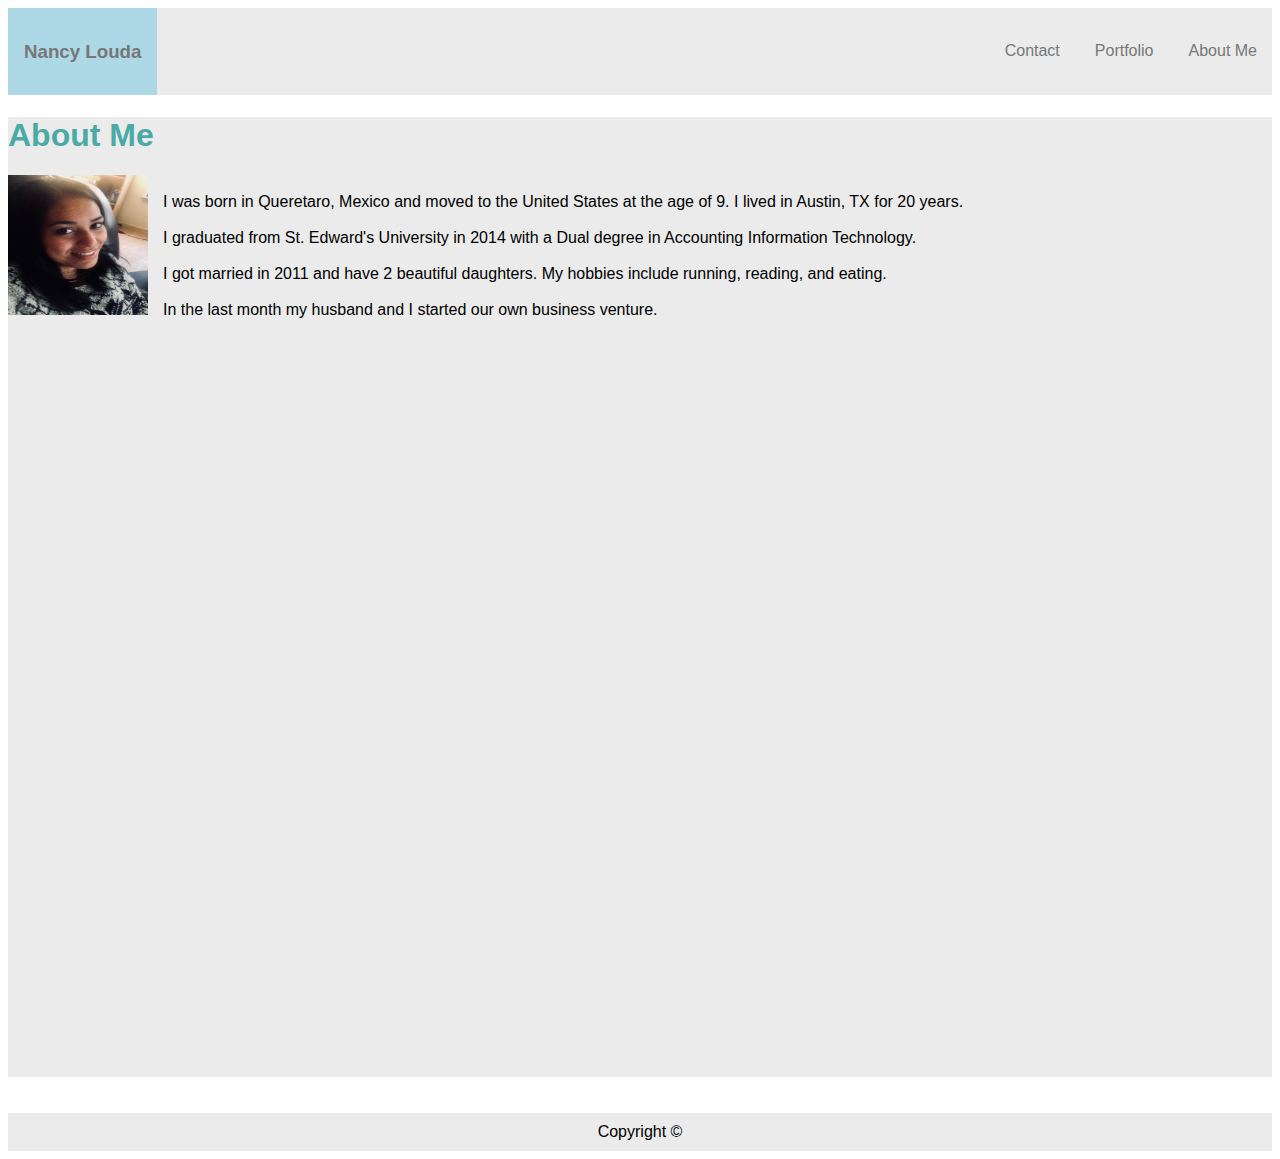
==== index.html @ eeee6f6f "homework changes" ====
<!DOCTYPE <!DOCTYPE html>
<html>
<head>
    <meta charset="utf-8" />
    <meta http-equiv="X-UA-Compatible" content="IE=edge">
    <title>About Me</title>
    <meta name="viewport" content="width=device-width, initial-scale=1">
    <link rel="stylesheet" type="text/css" media="screen" href="assets/css/style.css" />
    <script src="main.js"></script>
</head>
<body>
    <ul>
        <li><a href="/index.html">About Me</a></li>
        <li><a href="/portfolio.html">Portfolio</a></li>
        <li><a href="/contact.html">Contact</a></li>
        <li style="float:left"><blockcenter><h3>Nancy Louda<h3></blockcenter></li>
    </ul>
    <div class="maincontent">
        <p><h1 style="color: #4aaaa5">About Me</h1></p>
        
        <p><img src="assets/images/IMG_1545.jpg"style="width:140px;height:140px; margin-right:15px;float:left;"> 
            <br>I was born in Queretaro, Mexico and moved to the United States at the age of 9. I lived in Austin, TX for 20 years.</br>
            <br>I graduated from St. Edward's University in 2014 with a Dual degree in Accounting Information Technology.</br>
            <br>I got married in 2011 and have 2 beautiful daughters. My hobbies include running, reading, and eating.</br>
            <br>In the last month my husband and I started our own business venture.</br>
        </p>
    </div>
    <br></br>
    <div class="footer">Copyright ©</div>
    
</body>
</html>
---- assets/css/style.css ----
body
{
    font-family: 'Arial', 'Helvetica Neue', Helvetica, sans-serif;
    color:'#777';
    background: '#777';
    width: '960px';
    font-size: '18px';
}
blockcenter
{display:block;
color: #777;
background-color:lightblue;
text-align:left;
padding: 14px 16px;
}
ul {
    list-style-type: none;
    margin: 0;
    padding: 0;
    overflow: hidden;
    background-color: #ebebeb;
}

li {
    float: right;
    display:block;
    color: #777;
}

li a {
    display: block;
    color: #777;
    text-align: center;
    padding: 34px 20px;
    padding-right: 15px;
    text-decoration: none;
}

li a:hover:not(.active) {
    background-color: #111;
}

.active {
    background-color: #4CAF50;
}
.maincontent{

    display: block;
    font-family: Arial, Helvetica, sans-serif;
    font-size: 16px;
    block-size: 960px;
    float:center;
    color:black;
    background-color: #ebebeb;
}

.footer {
    background-color: #ebebeb;
    text-align: center;
    padding: 10px;
}
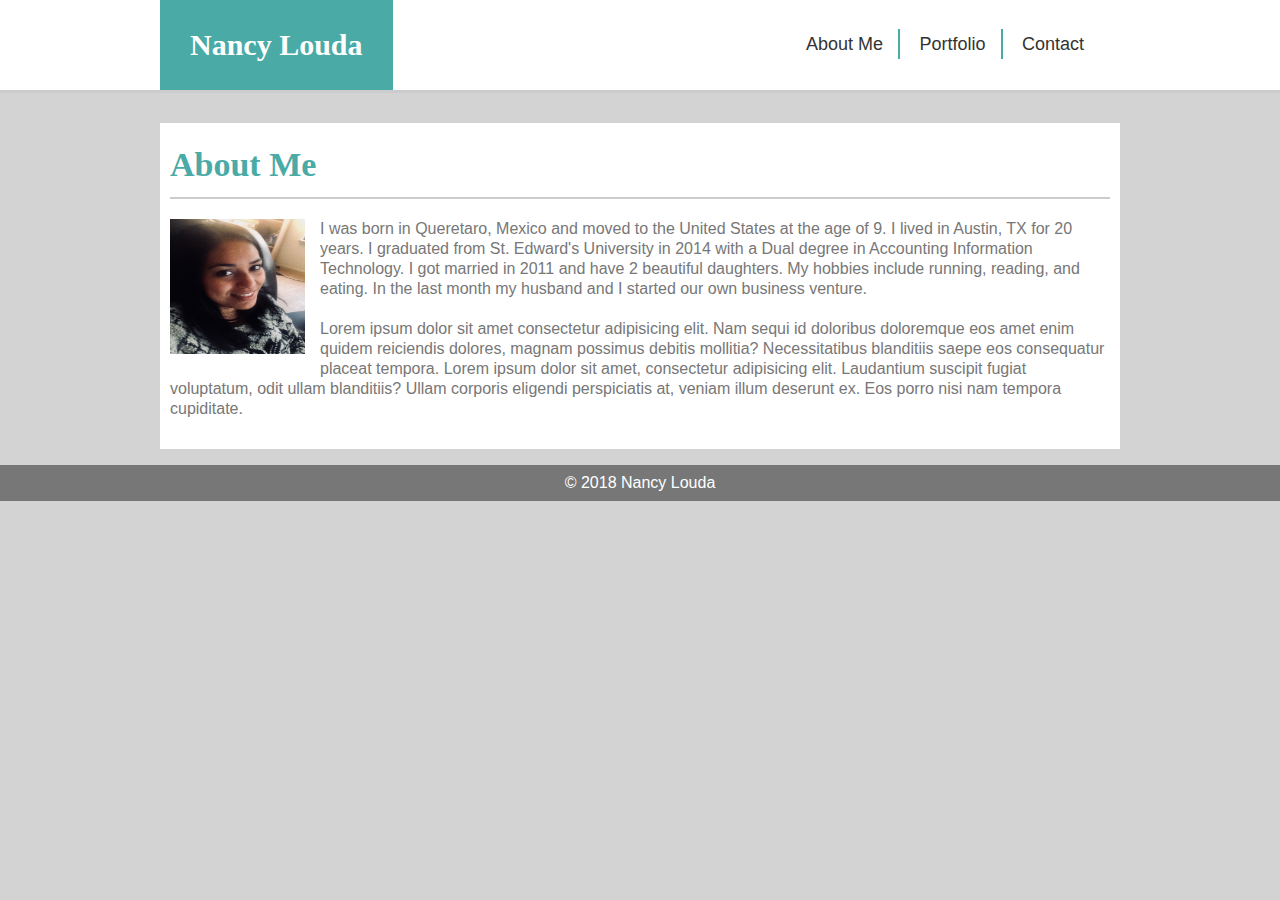
==== commit 05149301: "homework progress" ====
--- a/index.html
+++ b/index.html
@@ -1,32 +1,42 @@
-<!DOCTYPE <!DOCTYPE html>
+<!DOCTYPE html>
 <html>
 <head>
-    <meta charset="utf-8" />
-    <meta http-equiv="X-UA-Compatible" content="IE=edge">
-    <title>About Me</title>
+        <meta charset="utf-8"/>
+    <title>About</title>
     <meta name="viewport" content="width=device-width, initial-scale=1">
+        <link rel="stylesheet" type="text/css" media="screen" href="assets/css/reset.css"/>
     <link rel="stylesheet" type="text/css" media="screen" href="assets/css/style.css" />
     <script src="main.js"></script>
 </head>
 <body>
-    <ul>
-        <li><a href="/index.html">About Me</a></li>
-        <li><a href="/portfolio.html">Portfolio</a></li>
-        <li><a href="/contact.html">Contact</a></li>
-        <li style="float:left"><blockcenter><h3>Nancy Louda<h3></blockcenter></li>
-    </ul>
-    <div class="maincontent">
-        <p><h1 style="color: #4aaaa5">About Me</h1></p>
-        
-        <p><img src="assets/images/IMG_1545.jpg"style="width:140px;height:140px; margin-right:15px;float:left;"> 
-            <br>I was born in Queretaro, Mexico and moved to the United States at the age of 9. I lived in Austin, TX for 20 years.</br>
-            <br>I graduated from St. Edward's University in 2014 with a Dual degree in Accounting Information Technology.</br>
-            <br>I got married in 2011 and have 2 beautiful daughters. My hobbies include running, reading, and eating.</br>
-            <br>In the last month my husband and I started our own business venture.</br>
-        </p>
-    </div>
-    <br></br>
-    <div class="footer">Copyright ©</div>
+        <header>
+            <div class = "wrapper">
+                <h1>Nancy Louda</h1>
+                <nav>
+                    <ul>
+                        <li><a href="index.html">About Me</a></li>
+                        <li><a href="portfolio.html">Portfolio</a></li>
+                        <li><a href="contact.html">Contact</a></li>
+                    </ul>
+                </nav>
+            </div>
+        </header>
+        <div class="wrapper">
+            <div class="maincontent">
+                <h2 id="maincontent">About Me</h2>
+                <p> <img src="assets/images/IMG_1545.jpg" alt="Nancy Image" style="width: 150px;height: 150px;float: left;padding: 0 15px 15px 0">
+                I was born in Queretaro, Mexico and moved to the United States at the age of 9. I lived in Austin, TX for 20 years.
+                I graduated from St. Edward's University in 2014 with a Dual degree in Accounting Information Technology.
+                I got married in 2011 and have 2 beautiful daughters. My hobbies include running, reading, and eating.
+                In the last month my husband and I started our own business venture.
+                </p>
+                <p>Lorem ipsum dolor sit amet consectetur adipisicing elit. Nam sequi id doloribus doloremque eos amet enim quidem reiciendis dolores, magnam possimus debitis mollitia? Necessitatibus blanditiis saepe eos consequatur placeat tempora.
+                    Lorem ipsum dolor sit amet, consectetur adipisicing elit. Laudantium suscipit fugiat voluptatum, odit ullam blanditiis? Ullam corporis eligendi perspiciatis at, veniam illum deserunt ex. Eos porro nisi nam tempora cupiditate.
+                </p>
+            </div>
+        </div>
+        <br>
+        <div class="footer">&copy; 2018 Nancy Louda</div>
     
 </body>
 </html>--- a/assets/css/style.css
+++ b/assets/css/style.css
@@ -1,61 +1,135 @@
-body
-{
-    font-family: 'Arial', 'Helvetica Neue', Helvetica, sans-serif;
-    color:'#777';
-    background: '#777';
-    width: '960px';
-    font-size: '18px';
+* {
+    box-sizing: border-box;
 }
-blockcenter
-{display:block;
-color: #777;
-background-color:lightblue;
-text-align:left;
-padding: 14px 16px;
+body {
+    font-family: Arial, Helvetica, sans-serif;
+    color: #777777;
+    background-color: lightgray;
+    overflow: auto;
 }
-ul {
-    list-style-type: none;
-    margin: 0;
-    padding: 0;
-    overflow: hidden;
-    background-color: #ebebeb;
+h1, h2, h3, h4, h5, h6 {
+    font-family: Georgia, 'Times New Roman', Times, serif;
+    color: #4aaaa5;
+    font-weight: bold;
 }
+header {
+    background: white;
+    border-bottom: 3px solid #ccc;
+    margin-bottom: 30px;
+}
+header h1{
+    background: #4aaaa5;
+    color: white;
+    display: inline-block;
+    padding:30px;
+    font-size: 30px;
+}
+nav{
+    width: 350px;
+    float: right;
+    margin-top: 35px;
+    text-align: center;
 
-li {
-    float: right;
-    display:block;
-    color: #777;
 }
-
-li a {
-    display: block;
-    color: #777;
-    text-align: center;
-    padding: 34px 20px;
-    padding-right: 15px;
-    text-decoration: none;
+nav ul li{
+    display: inline-block;
 }
-
-li a:hover:not(.active) {
-    background-color: #111;
+nav ul li a {
+    color: #333;
+    font-size: 18px;
+    padding: 5px 15px;
+    border-right: 2px solid #4aaaa5;
+    text-decoration: none;   
 }
-
-.active {
-    background-color: #4CAF50;
+nav ul li:last-child a{
+    border-right:none;
+    padding:none;
+}
+p{
+    font-size:16px;
+    line-height:20px;
+    margin-bottom:20px;
 }
 .maincontent{
-
+    clear:both;
     display: block;
+    padding:10px;
     font-family: Arial, Helvetica, sans-serif;
+    justify-content: center;
+    float:center;
+    color:#777777;
+    background-color:white;
+}
+h2 {
+    font-size:34px;
+    color:#4aaaa5;
+    padding: 15px 0;
+    margin-bottom: 20px;
+    border-bottom: 2px solid #ccc;
+}
+.wrapper{
+    width: 960px;
+    margin: 0 auto;
+}
+form label{
+    font-size: 18px;
+    display:block;
+}
+form input, text area {
+    width:100%;
+    display:block;
+    margin-bottom: 20px;
+    border: 2px solid #ccc;
+    padding:10px;
+    font-size:16px;
+}
+textarea{
+    width:100%;
+    height: 300px;
+}
+button{
+    background: #4aaaa5;
+    color: #fff;
+    float:center;
+    text-align: center;
+    padding: 20px 20px;
     font-size: 16px;
-    block-size: 960px;
-    float:center;
-    color:black;
-    background-color: #ebebeb;
+    font:bold;
+    border:none;
+}
+.portfolio-item{
+    position: relative;
+    background-color: rgba(0,0,0,5);
+    margin-bottom:20px;
+    width:40%;
+    height:250px;
+}
+.portfolio-item:nth-of-type(even){
+    float:right;
+}
+.portfolio-item h4{
+    background: #4aaaa5;
+    color:#fff;
+    text-align: center;
+    padding: 15% 0;
+    width:100%;
+    position: absolute;
+    bottom:20px;
+}
+.portfolio-item #port1{
+    background: url("/assets/images/port1.jpg");
+    background-size: cover;
+    background-repeat: no-repeat;
+}
+#port2{
+    background: url("/assets/images/port2.jpg");
+    background-size: cover;
+    background-repeat: no-repeat;
 }
 
 .footer {
-    background-color: #ebebeb;
+    background-color: #777777;
+    color:white;
     text-align: center;
     padding: 10px;
-}+}
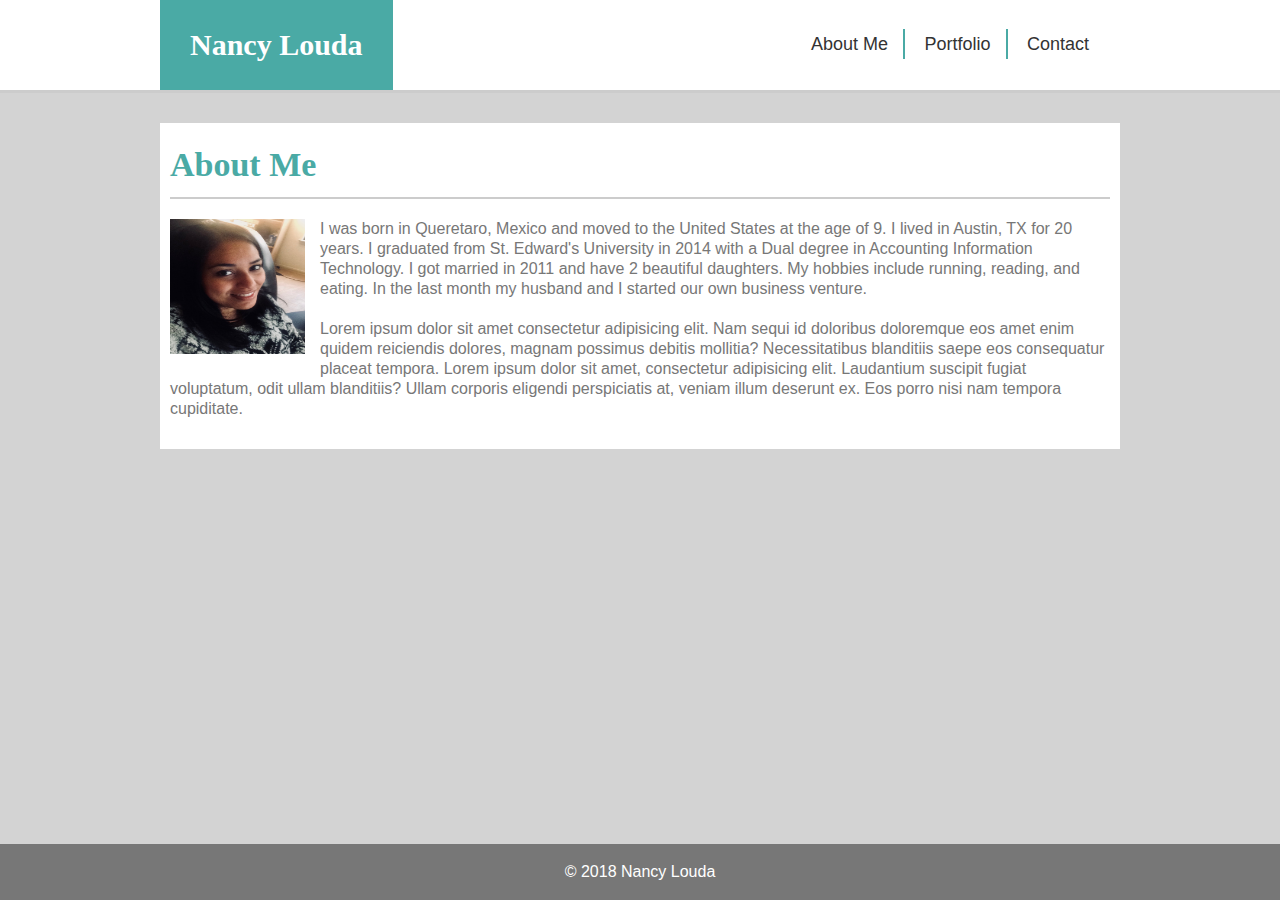
==== commit 8d73e170: "hw 1 fixed" ====
--- a/index.html
+++ b/index.html
@@ -35,7 +35,7 @@
                 </p>
             </div>
         </div>
-        <br>
+        <div class="clearfix"></div>
         <div class="footer">&copy; 2018 Nancy Louda</div>
     
 </body>
--- a/assets/css/style.css
+++ b/assets/css/style.css
@@ -25,7 +25,7 @@
     font-size: 30px;
 }
 nav{
-    width: 350px;
+    width: 340px;
     float: right;
     margin-top: 35px;
     text-align: center;
@@ -45,13 +45,15 @@
     border-right:none;
     padding:none;
 }
+nav a:hover{
+    background: #4aaaa5;
+}
 p{
     font-size:16px;
     line-height:20px;
     margin-bottom:20px;
 }
 .maincontent{
-    clear:both;
     display: block;
     padding:10px;
     font-family: Arial, Helvetica, sans-serif;
@@ -99,9 +101,11 @@
 }
 .portfolio-item{
     position: relative;
-    background-color: rgba(0,0,0,5);
+    background:rgba(0, 0, 0, .5 );
     margin-bottom:20px;
-    width:40%;
+    margin-top:20px;
+    width:45%;
+    float: left;
     height:250px;
 }
 .portfolio-item:nth-of-type(even){
@@ -111,25 +115,47 @@
     background: #4aaaa5;
     color:#fff;
     text-align: center;
-    padding: 15% 0;
+    padding: 5% 0;
     width:100%;
     position: absolute;
     bottom:20px;
 }
-.portfolio-item #port1{
-    background: url("/assets/images/port1.jpg");
+#port1{
+    background-image: url("../images/port1.jpg");
     background-size: cover;
     background-repeat: no-repeat;
 }
 #port2{
-    background: url("/assets/images/port2.jpg");
+    background-image: url("../images/port2.jpg");
     background-size: cover;
     background-repeat: no-repeat;
 }
-
+#port3{
+    background-image: url("../images/port3.jpg");
+    background-size: cover;
+    background-repeat: no-repeat;
+}
+#port4{
+    background-image: url("../images/port4.jpg");
+    background-size: cover;
+    background-repeat: no-repeat;
+}
+#port5{
+    background-image: url("../images/port5.jpg");
+    background-size: cover;
+    background-repeat: no-repeat;
+}
+.clearfix{
+    display:block;
+    clear:both;
+    margin-bottom: 130px;
+}
 .footer {
     background-color: #777777;
     color:white;
     text-align: center;
-    padding: 10px;
+    padding: 20px;
+    position: fixed;
+    bottom:0;
+    width:100%;
 }
